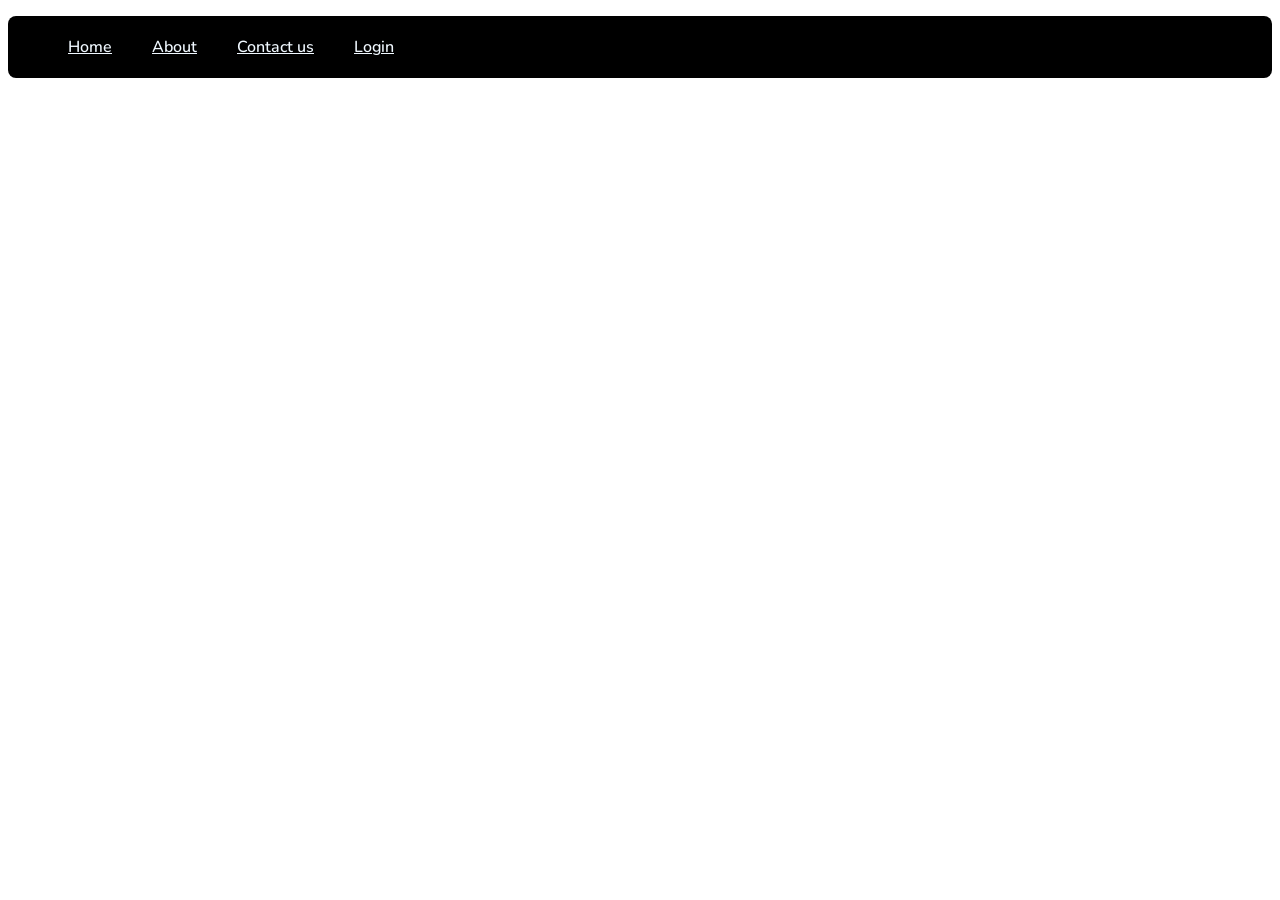
==== navbar.html @ 30f0aa1c "nav" ====
<!DOCTYPE html>
<html lang="en">
<head>
    <meta charset="UTF-8">
    <meta http-equiv="X-UA-Compatible" content="IE=edge">
    <meta name="viewport" content="width=device-width, initial-scale=1.0">
    <title>navigation bar</title>
    <link rel="stylesheet" href="style.css">
</head>
<body>
    <header>
        <div class="nav">
            <ul>
                <li> <a href="#">Home</a></li>
                <li> <a href="#">About</a></li>
                <li> <a href="#">Contact us</a></li>
                <li> <a href="#">Login</a></li>
            </ul>
        </div>



    </header>
    
</body>
</html>
---- style.css ----
@import url('https://fonts.googleapis.com/css2?family=Nunito:wght@200&display=swap');

*{
    font-family: 'Nunito', sans-serif;
    
}

.nav{
    background-color: black;
    border-radius: 8px;

}
.nav ul{
    display: flex;
    position: relative;
    overflow: auto;
    
}
.nav li{
    float: left;
    list-style: none;
    padding: 10px;
    margin: 10px;
}
.nav a{
    color: aliceblue;
    font-weight: 550;

}
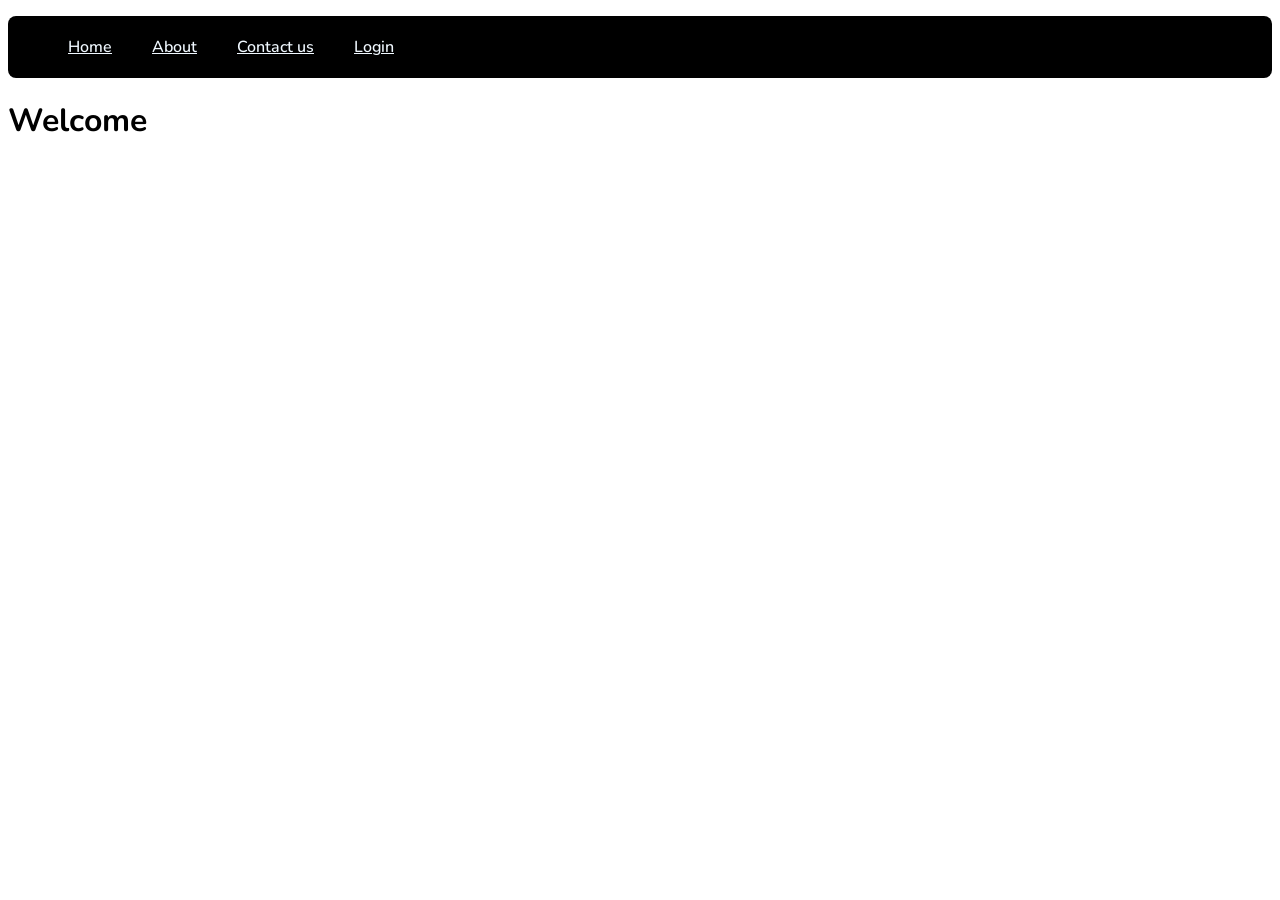
==== commit a1fc8fa5: "Update navbar.html" ====
--- a/navbar.html
+++ b/navbar.html
@@ -17,10 +17,10 @@
                 <li> <a href="#">Login</a></li>
             </ul>
         </div>
-
+        <h1> Welcome </h1>
 
 
     </header>
     
 </body>
-</html>+</html>
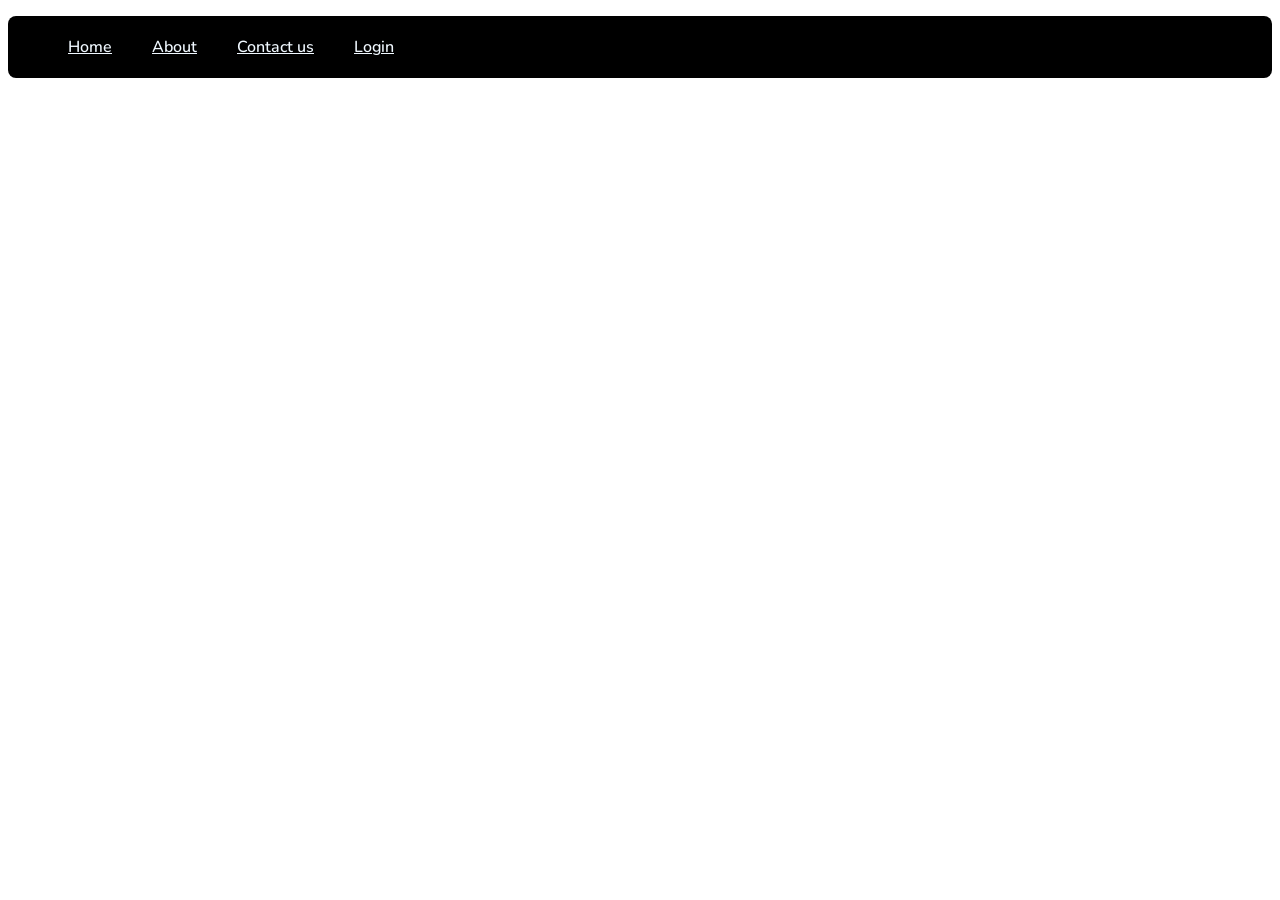
==== commit b038d17f: "added extra li" ====
--- a/navbar.html
+++ b/navbar.html
@@ -15,12 +15,13 @@
                 <li> <a href="#">About</a></li>
                 <li> <a href="#">Contact us</a></li>
                 <li> <a href="#">Login</a></li>
+                <li>google</li>
             </ul>
         </div>
-        <h1> Welcome </h1>
+
 
 
     </header>
     
 </body>
-</html>
+</html>
